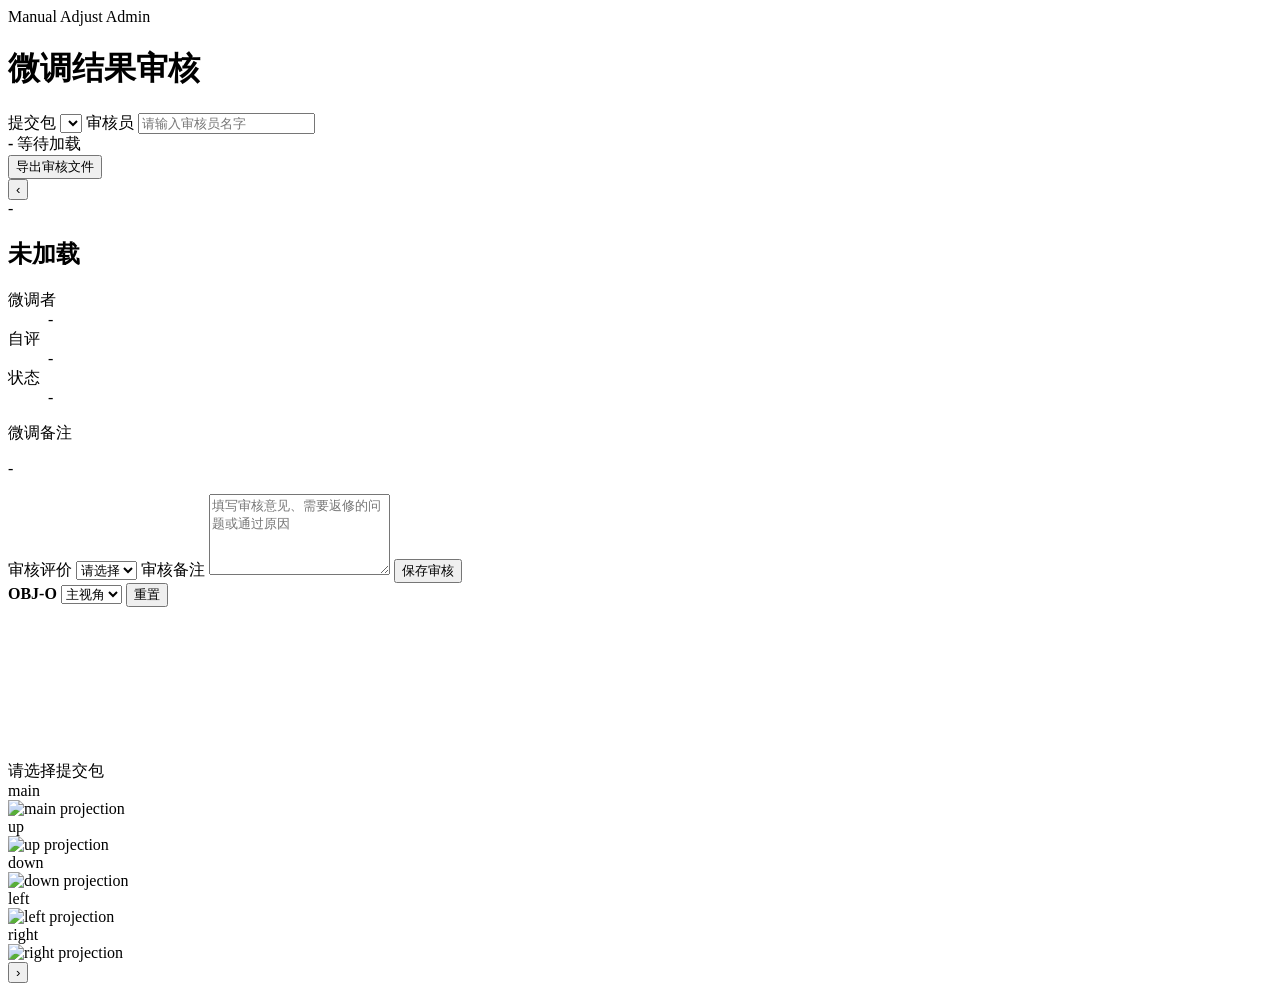
==== web_static/admin.html @ a4e3e0ad "Add review workflow and export records" ====
<!doctype html>
<html lang="zh-CN">
  <head>
    <meta charset="utf-8" />
    <meta name="viewport" content="width=device-width, initial-scale=1" />
    <title>微调结果审核</title>
    <link rel="icon" href="data:," />
    <link rel="stylesheet" href="/static/style.css" />
  </head>
  <body class="admin-page">
    <header class="admin-topbar">
      <div>
        <span>Manual Adjust Admin</span>
        <h1>微调结果审核</h1>
      </div>
      <label>提交包
        <select id="submissionSelect"></select>
      </label>
      <label>审核员
        <input id="reviewerName" type="text" spellcheck="false" placeholder="请输入审核员名字" />
      </label>
      <div class="admin-progress">
        <strong id="progressText">-</strong>
        <span id="adminStatus">等待加载</span>
      </div>
      <button id="exportReviewBtn" class="secondary" type="button">导出审核文件</button>
    </header>

    <main class="admin-workbench">
      <button id="prevSampleBtn" class="admin-nav left" type="button" aria-label="上一个样本">‹</button>

      <section class="admin-info-panel">
        <div class="admin-sample-title">
          <span id="sampleCounter">-</span>
          <h2 id="adminSampleTitle">未加载</h2>
        </div>
        <dl class="admin-meta-list">
          <div><dt>微调者</dt><dd id="adjusterName">-</dd></div>
          <div><dt>自评</dt><dd id="selfRatingText">-</dd></div>
          <div><dt>状态</dt><dd id="reviewStatusText">-</dd></div>
        </dl>
        <section class="admin-readonly-field" aria-labelledby="selfRemarkLabel">
          <span id="selfRemarkLabel">微调备注</span>
          <p id="selfRemarkText">-</p>
        </section>
        <label>审核评价
          <select id="adminRating">
            <option value="">请选择</option>
            <option value="good">好</option>
            <option value="medium">中</option>
            <option value="bad">差</option>
          </select>
        </label>
        <label>审核备注
          <textarea id="adminRemark" rows="5" spellcheck="false" placeholder="填写审核意见、需要返修的问题或通过原因"></textarea>
        </label>
        <button id="saveReviewBtn" class="primary" type="button">保存审核</button>
        <div class="admin-history" id="historyList"></div>
      </section>

      <section class="admin-projections">
        <section class="admin-obj-panel">
          <header>
            <strong>OBJ-O</strong>
            <select id="adminObjViewSelect" aria-label="OBJ-O view">
              <option value="main">主视角</option>
              <option value="up">上视角</option>
              <option value="down">下视角</option>
              <option value="left">左视角</option>
              <option value="right">右视角</option>
            </select>
            <button id="adminResetObjBtn" class="secondary" type="button">重置</button>
          </header>
          <div class="obj-viewer-shell">
            <canvas id="objOCanvas" aria-label="OBJ-O 3D preview"></canvas>
            <div id="objOEmpty" class="obj-viewer-empty">请选择提交包</div>
          </div>
        </section>
        <article class="admin-image-card"><header>main</header><img id="adminImgMain" alt="main projection" /></article>
        <article class="admin-image-card"><header>up</header><img id="adminImgUp" alt="up projection" /></article>
        <article class="admin-image-card"><header>down</header><img id="adminImgDown" alt="down projection" /></article>
        <article class="admin-image-card"><header>left</header><img id="adminImgLeft" alt="left projection" /></article>
        <article class="admin-image-card"><header>right</header><img id="adminImgRight" alt="right projection" /></article>
      </section>

      <button id="nextSampleBtn" class="admin-nav right" type="button" aria-label="下一个样本">›</button>
    </main>

    <script type="importmap">
      {
        "imports": {
          "three": "https://unpkg.com/three@0.164.1/build/three.module.js",
          "three/addons/": "https://unpkg.com/three@0.164.1/examples/jsm/"
        }
      }
    </script>
    <script type="module" src="/static/obj_o_viewer.js"></script>
    <script src="/static/admin.js"></script>
  </body>
</html>
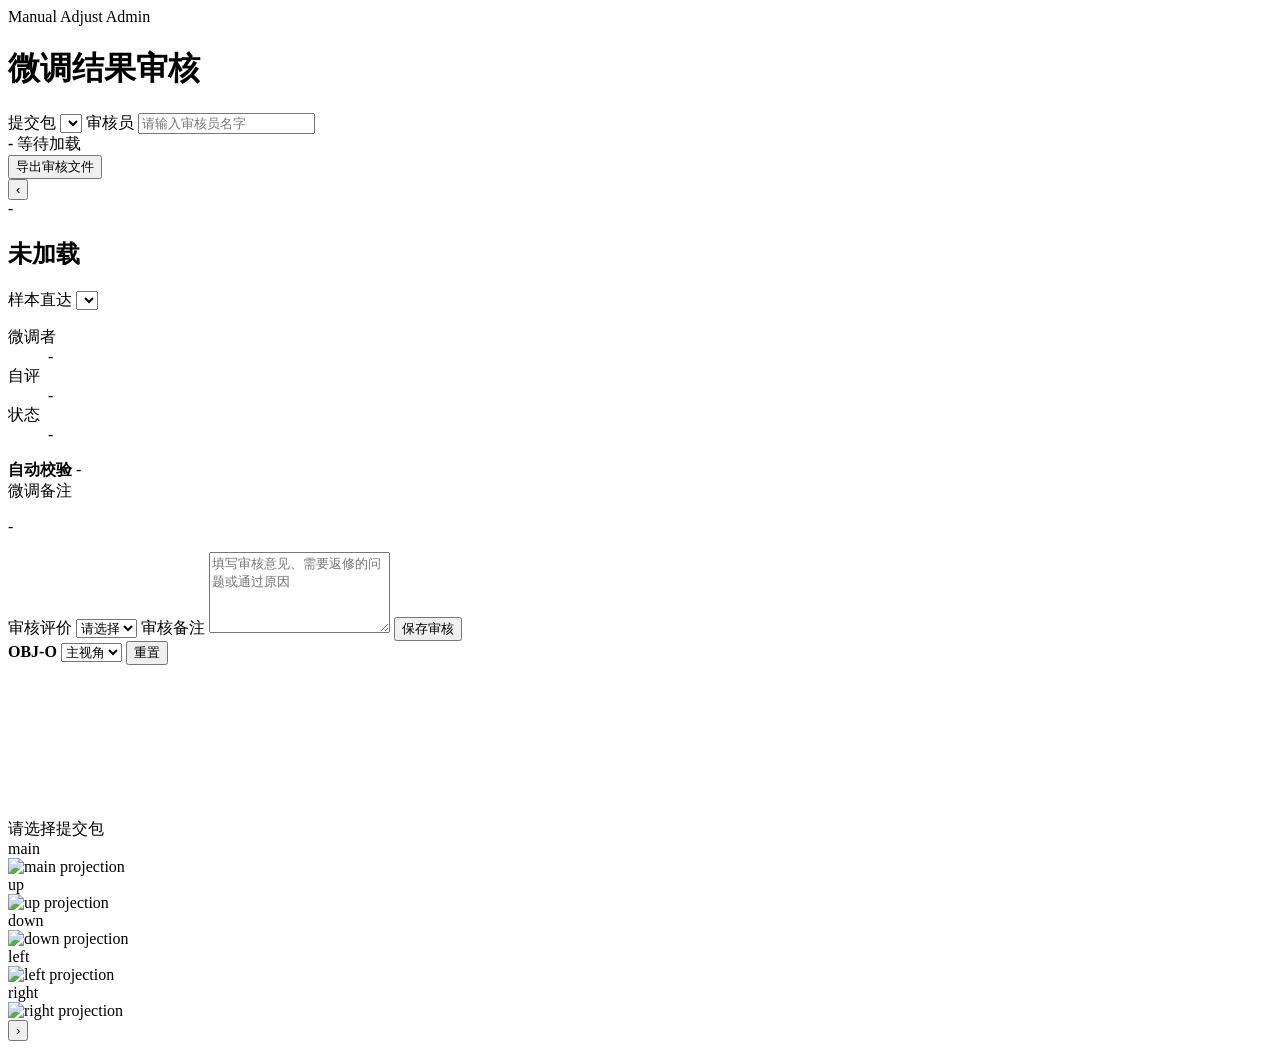
==== commit 7728ee70: "Add admin review workflow and ignore local data" ====
--- a/web_static/admin.html
+++ b/web_static/admin.html
@@ -34,11 +34,21 @@
           <span id="sampleCounter">-</span>
           <h2 id="adminSampleTitle">未加载</h2>
         </div>
+        <label class="admin-sample-jump">样本直达
+          <select id="adminSampleSelect"></select>
+        </label>
         <dl class="admin-meta-list">
           <div><dt>微调者</dt><dd id="adjusterName">-</dd></div>
           <div><dt>自评</dt><dd id="selfRatingText">-</dd></div>
           <div><dt>状态</dt><dd id="reviewStatusText">-</dd></div>
         </dl>
+        <section class="admin-validation-panel" aria-labelledby="validationTitle">
+          <header>
+            <strong id="validationTitle">自动校验</strong>
+            <span id="validationSummary">-</span>
+          </header>
+          <div id="validationList"></div>
+        </section>
         <section class="admin-readonly-field" aria-labelledby="selfRemarkLabel">
           <span id="selfRemarkLabel">微调备注</span>
           <p id="selfRemarkText">-</p>
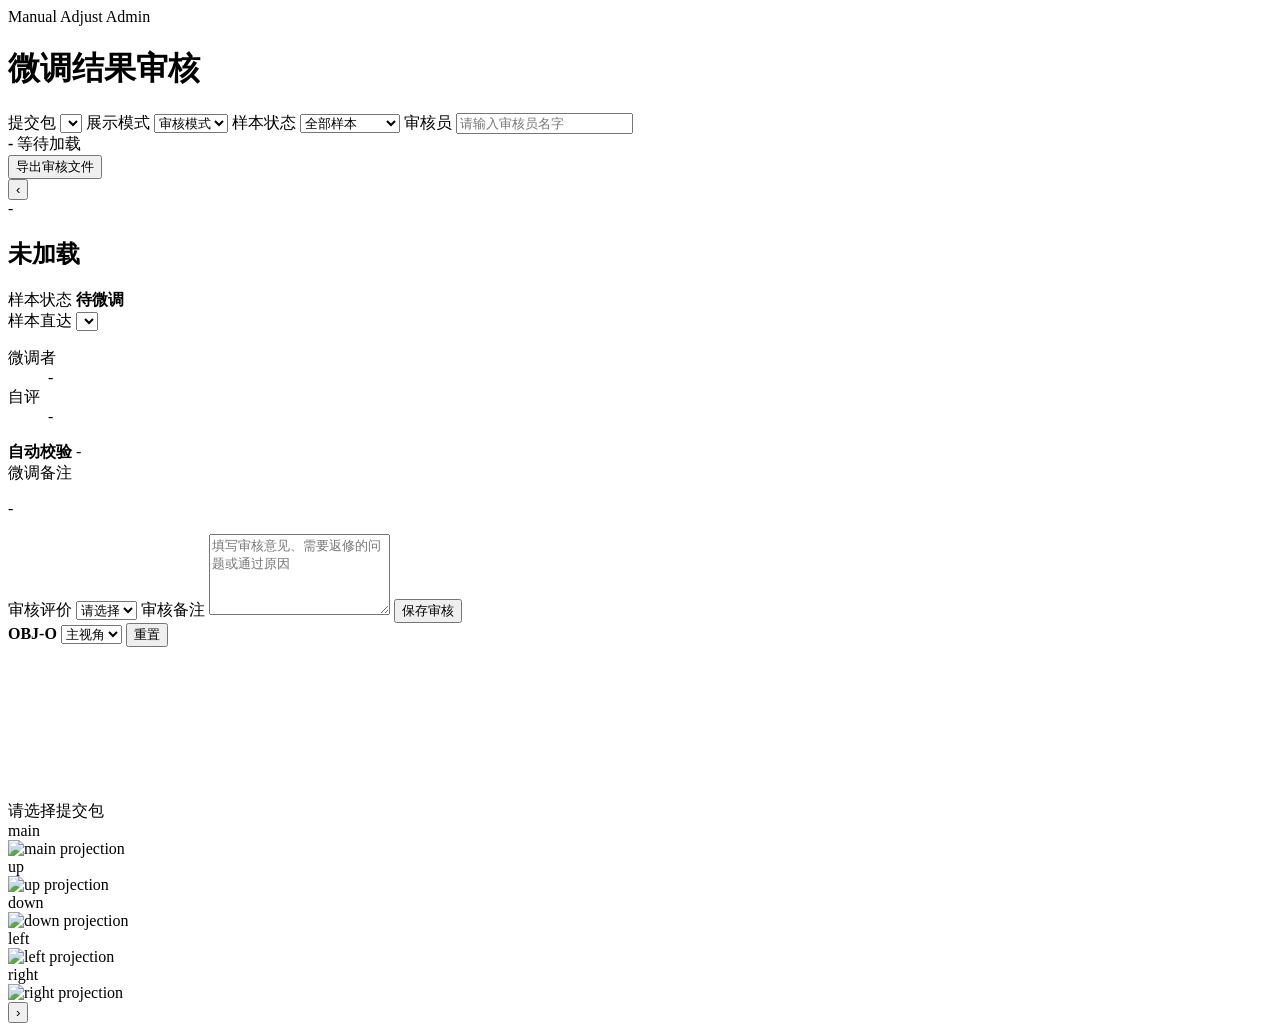
==== commit 77525523: "优化微调界面" ====
--- a/web_static/admin.html
+++ b/web_static/admin.html
@@ -16,6 +16,21 @@
       <label>提交包
         <select id="submissionSelect"></select>
       </label>
+      <label>展示模式
+        <select id="adminReviewMode">
+          <option value="review">审核模式</option>
+          <option value="view">查看模式</option>
+        </select>
+      </label>
+      <label>样本状态
+        <select id="adminStatusFilter">
+          <option value="all">全部样本</option>
+          <option value="none">待微调</option>
+          <option value="adjusted">已微调待审核</option>
+          <option value="changes_required">已审核待修改</option>
+          <option value="reviewed">已审核为优</option>
+        </select>
+      </label>
       <label>审核员
         <input id="reviewerName" type="text" spellcheck="false" placeholder="请输入审核员名字" />
       </label>
@@ -33,6 +48,11 @@
         <div class="admin-sample-title">
           <span id="sampleCounter">-</span>
           <h2 id="adminSampleTitle">未加载</h2>
+          <em id="adminReviewedHint" hidden>无需再次审核</em>
+        </div>
+        <div class="sample-state-box admin-state-box">
+          <span>样本状态</span>
+          <strong id="reviewStatusText">待微调</strong>
         </div>
         <label class="admin-sample-jump">样本直达
           <select id="adminSampleSelect"></select>
@@ -40,7 +60,6 @@
         <dl class="admin-meta-list">
           <div><dt>微调者</dt><dd id="adjusterName">-</dd></div>
           <div><dt>自评</dt><dd id="selfRatingText">-</dd></div>
-          <div><dt>状态</dt><dd id="reviewStatusText">-</dd></div>
         </dl>
         <section class="admin-validation-panel" aria-labelledby="validationTitle">
           <header>
@@ -56,7 +75,7 @@
         <label>审核评价
           <select id="adminRating">
             <option value="">请选择</option>
-            <option value="good">好</option>
+            <option value="good">优</option>
             <option value="medium">中</option>
             <option value="bad">差</option>
           </select>
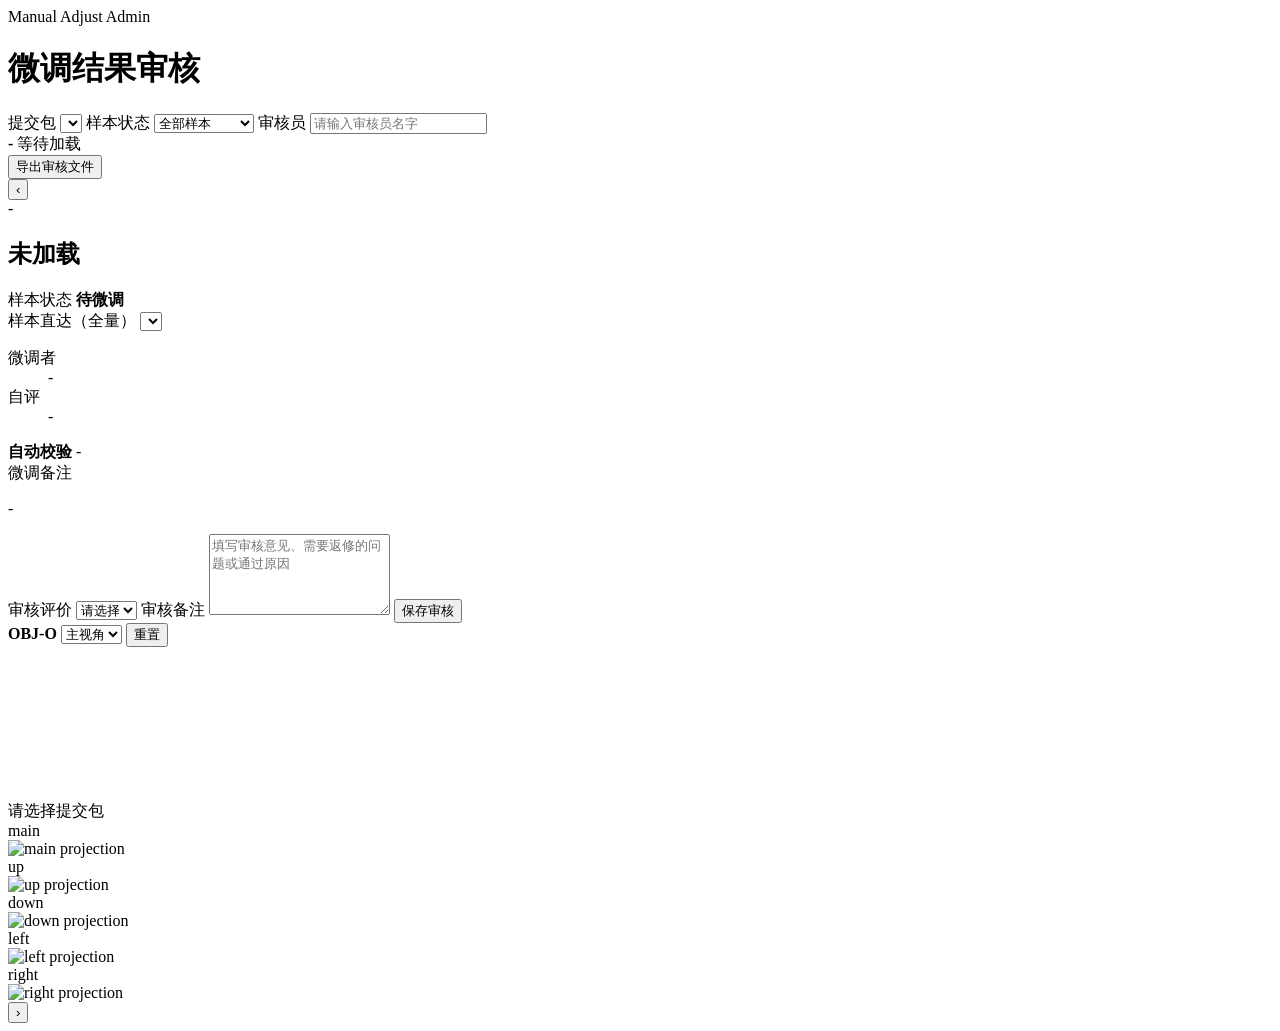
==== commit 98183803: "优化" ====
--- a/web_static/admin.html
+++ b/web_static/admin.html
@@ -15,12 +15,6 @@
       </div>
       <label>提交包
         <select id="submissionSelect"></select>
-      </label>
-      <label>展示模式
-        <select id="adminReviewMode">
-          <option value="review">审核模式</option>
-          <option value="view">查看模式</option>
-        </select>
       </label>
       <label>样本状态
         <select id="adminStatusFilter">
@@ -48,13 +42,13 @@
         <div class="admin-sample-title">
           <span id="sampleCounter">-</span>
           <h2 id="adminSampleTitle">未加载</h2>
-          <em id="adminReviewedHint" hidden>无需再次审核</em>
+          <em id="adminReviewedHint" hidden>可重新保存审核</em>
         </div>
         <div class="sample-state-box admin-state-box">
           <span>样本状态</span>
           <strong id="reviewStatusText">待微调</strong>
         </div>
-        <label class="admin-sample-jump">样本直达
+        <label class="admin-sample-jump">样本直达（全量）
           <select id="adminSampleSelect"></select>
         </label>
         <dl class="admin-meta-list">
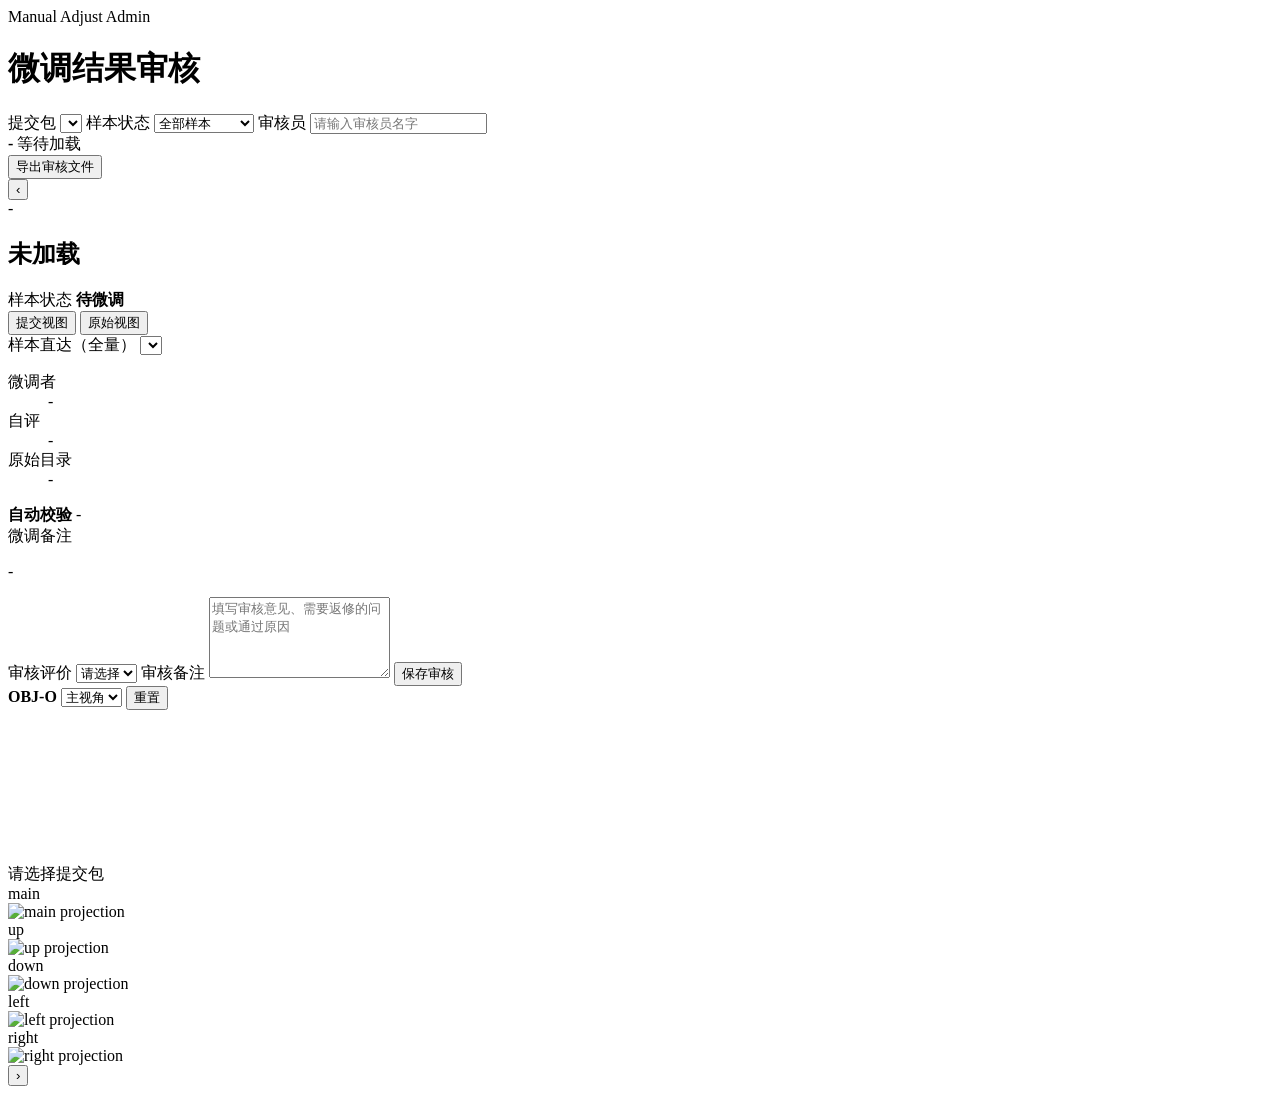
==== commit 03fe7509: "v0.3" ====
--- a/web_static/admin.html
+++ b/web_static/admin.html
@@ -48,12 +48,17 @@
           <span>样本状态</span>
           <strong id="reviewStatusText">待微调</strong>
         </div>
+        <div class="admin-view-switch" role="group" aria-label="审核视图切换">
+          <button id="adminOutputViewBtn" class="secondary active" type="button">提交视图</button>
+          <button id="adminInputViewBtn" class="secondary" type="button">原始视图</button>
+        </div>
         <label class="admin-sample-jump">样本直达（全量）
           <select id="adminSampleSelect"></select>
         </label>
         <dl class="admin-meta-list">
           <div><dt>微调者</dt><dd id="adjusterName">-</dd></div>
           <div><dt>自评</dt><dd id="selfRatingText">-</dd></div>
+          <div><dt>原始目录</dt><dd id="adminInputPath">-</dd></div>
         </dl>
         <section class="admin-validation-panel" aria-labelledby="validationTitle">
           <header>
